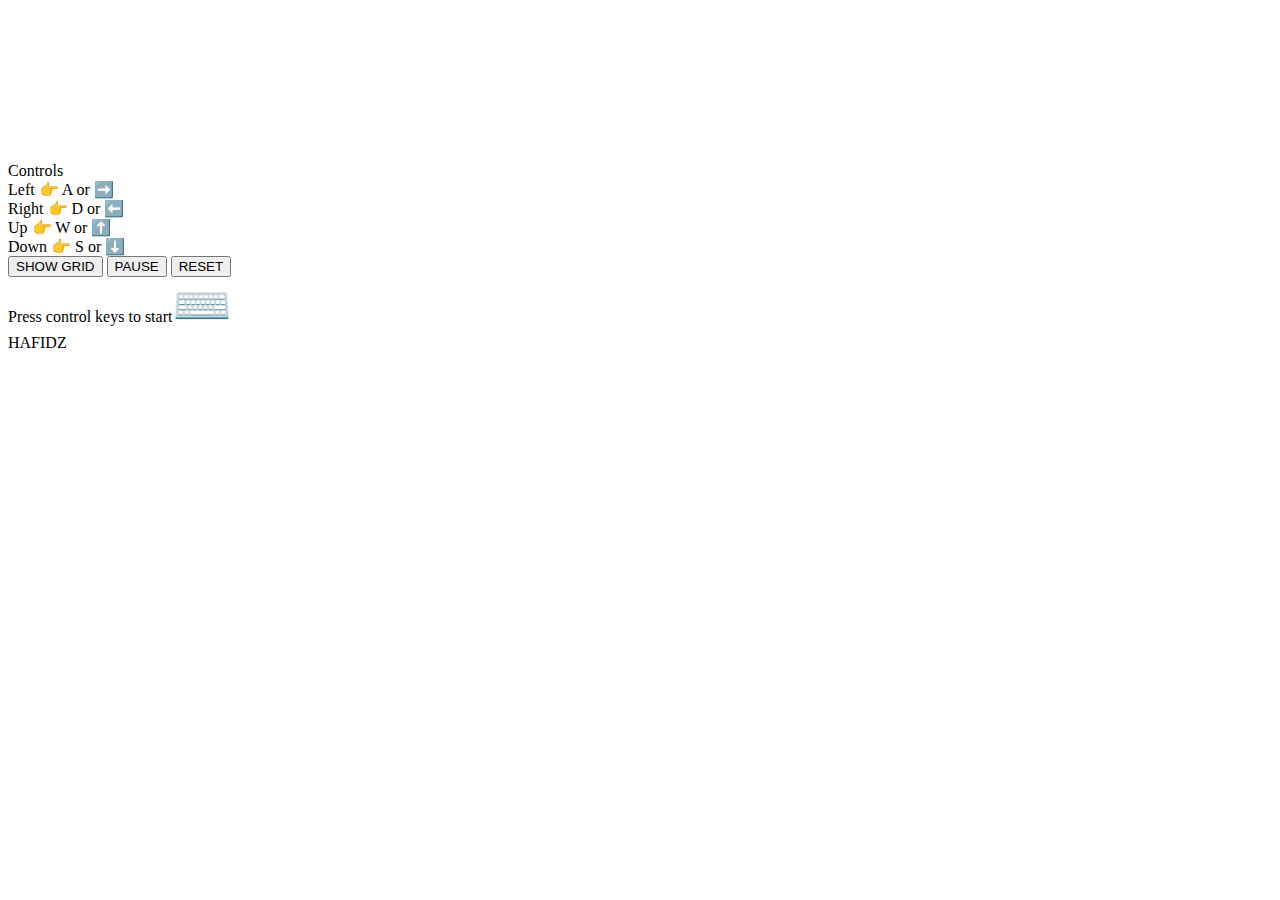
==== snake game/index.html @ 6021ed26 "Update index.html" ====
<!DOCTYPE html>
<html lang="en">
  <head>
    <meta charset="UTF-8" />
    <meta http-equiv="X-UA-Compatible" content="IE=edge" />
    <meta name="viewport" content="width=device-width, initial-scale=1.0" />
    <title>Snake Game</title>
    <link rel="stylesheet" href="style.css" />
    <script src="index.js" defer></script>
  </head>
  <body>
    <canvas id="canvas"></canvas>
    <div id="high-score"></div>
    <div id="score"></div>
    <div id="control-keys">
      <div id="control-head">Controls</div>
      <div>Left 👉 A or ➡️</div>
      <div>Right 👉 D or ⬅️</div>
      <div>Up 👉 W or ⬆️</div>
      <div>Down 👉 S or ⬇️</div>
    </div>
    <div id="controls">
        <button id="show-grid">SHOW GRID</button>
        <button id="pause" class="pause-active">PAUSE</button>
        <button id="reset">RESET</button>
    </div>
    <div id="play">Press control keys to start<span style="font-size: 3em;">⌨️</span></div>
    <div id="channel">HAFIDZ</div>
  </body>
</html>
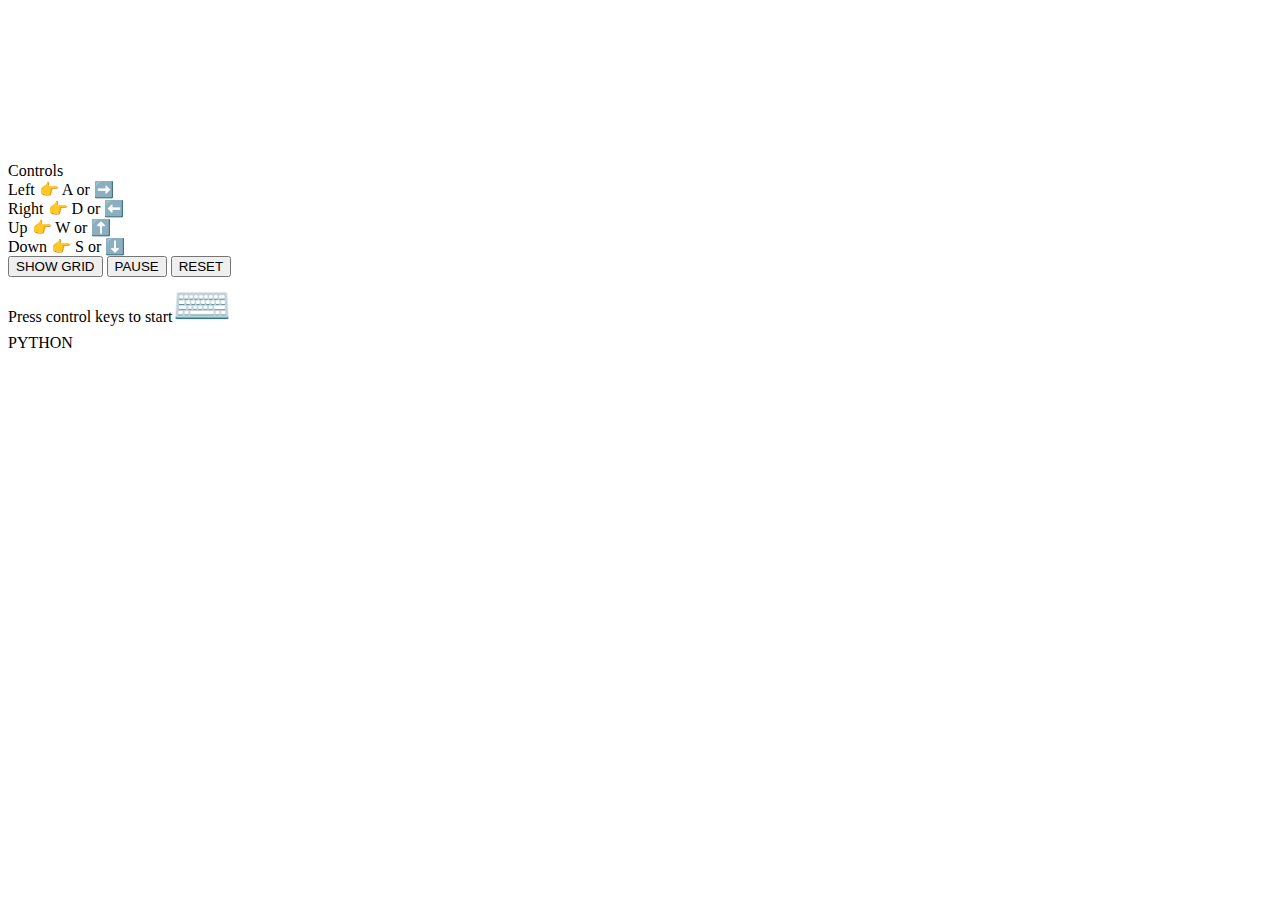
==== commit ffa642c8: "Update index.html" ====
--- a/snake game/index.html
+++ b/snake game/index.html
@@ -25,6 +25,6 @@
         <button id="reset">RESET</button>
     </div>
     <div id="play">Press control keys to start<span style="font-size: 3em;">⌨️</span></div>
-    <div id="channel">HAFIDZ</div>
+    <div id="channel">PYTHON</div>
   </body>
 </html>
